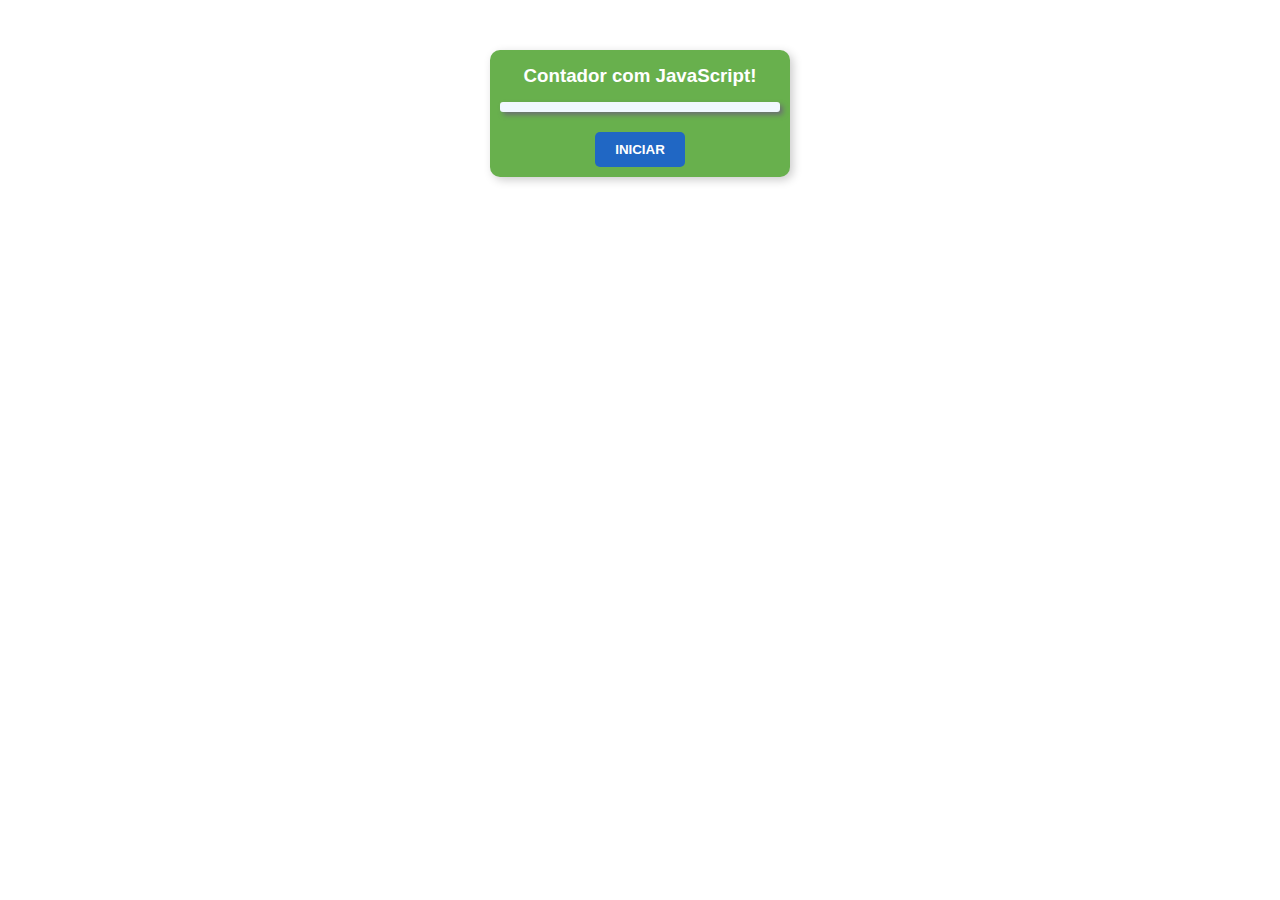
==== index.html @ 677a6a50 "Renomeando arquivos" ====
<!DOCTYPE html>
<html lang="pt-BR">
<head>
    <meta charset="UTF-8">
    <meta http-equiv="X-UA-Compatible" content="IE=edge">
    <meta name="viewport" content="width=device-width, initial-scale=1.0">
    <link rel="stylesheet" type="text/css" href="./Assets/css/contador.css" />
  
    <title>Clock</title>
</head>
<body>
    <article class="clock" id="clock" >
        <h3>Contador com JavaScript!</h3>
        <div class="count">
            <div id="time"></div>
            <button id="btn">INICIAR</button>
        </div>        
    </article>

    <!-- scripts -->
    <script src="./Assets/js/contador.js"></script>
</body>
</html>
---- Assets/css/contador.css ----
* {
    margin: 0;
    padding: 0;
    box-sizing: border-box;
    font-family: Arial, Helvetica, sans-serif;
}
body{
    width: 100%;
    font: normal bold 16px/normal tahoma;
    
}
article {
    width: 300px;

    text-align: center;
    background-color: #68b04d;

    border-radius: 10px;
    margin: 50px auto 20px;
    padding: 5px;
    overflow: hidden;
    box-shadow: 3px 3px 10px #ccc;
}

article h3{
    padding: 10px;
    color: #fff;
    
}

article .count{
    padding: 5px;
}
article #time{
   padding: 5px;
   color: crimson;
   background-color: aliceblue;
   
   border-radius: 3px;
   
   box-shadow: 3px 3px 5px rgb(107, 112, 114);
}
button{
    margin-top: 20px;
    padding: 10px 20px;
    background-color: rgb(32, 103, 196);
    outline: none;
    border: none;
    border-radius: 5px;

    color: #fff;
    cursor: pointer;

    font-weight: bolder;
}
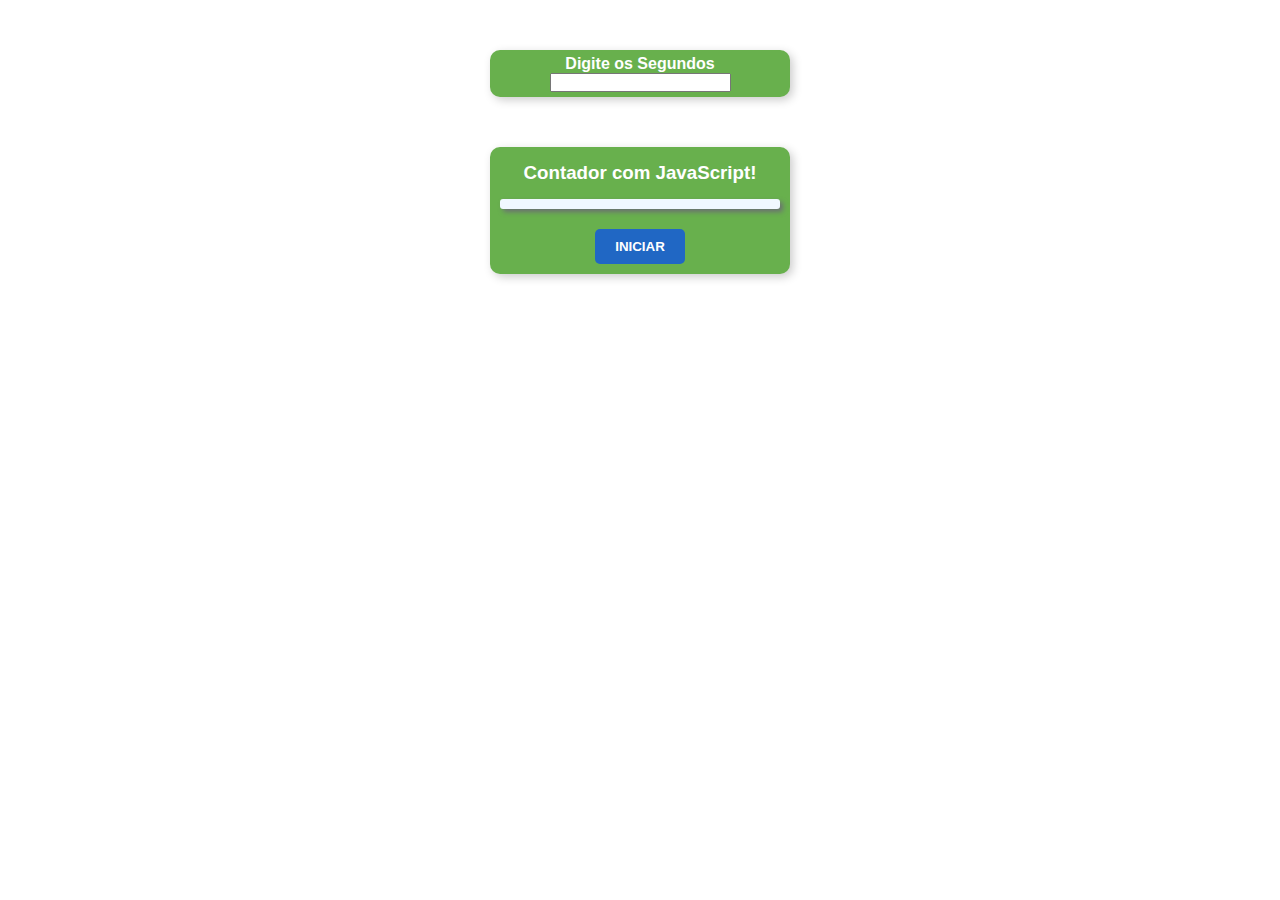
==== commit 42476144: "Adicionando os minutos de forma dinamica" ====
--- a/index.html
+++ b/index.html
@@ -4,11 +4,17 @@
     <meta charset="UTF-8">
     <meta http-equiv="X-UA-Compatible" content="IE=edge">
     <meta name="viewport" content="width=device-width, initial-scale=1.0">
+    <link rel="shortcut icon" href="./Assets/img/relogio.png" type="image/png">
     <link rel="stylesheet" type="text/css" href="./Assets/css/contador.css" />
   
     <title>Clock</title>
 </head>
 <body>
+    <article>
+        <span>Digite os Segundos</span>
+        <input type="text" name="segundos" id="segundos">
+
+    </article>
     <article class="clock" id="clock" >
         <h3>Contador com JavaScript!</h3>
         <div class="count">
--- a/Assets/css/contador.css
+++ b/Assets/css/contador.css
@@ -52,4 +52,8 @@
     cursor: pointer;
 
     font-weight: bolder;
+}
+span{
+   color: #fff;
+   
 }